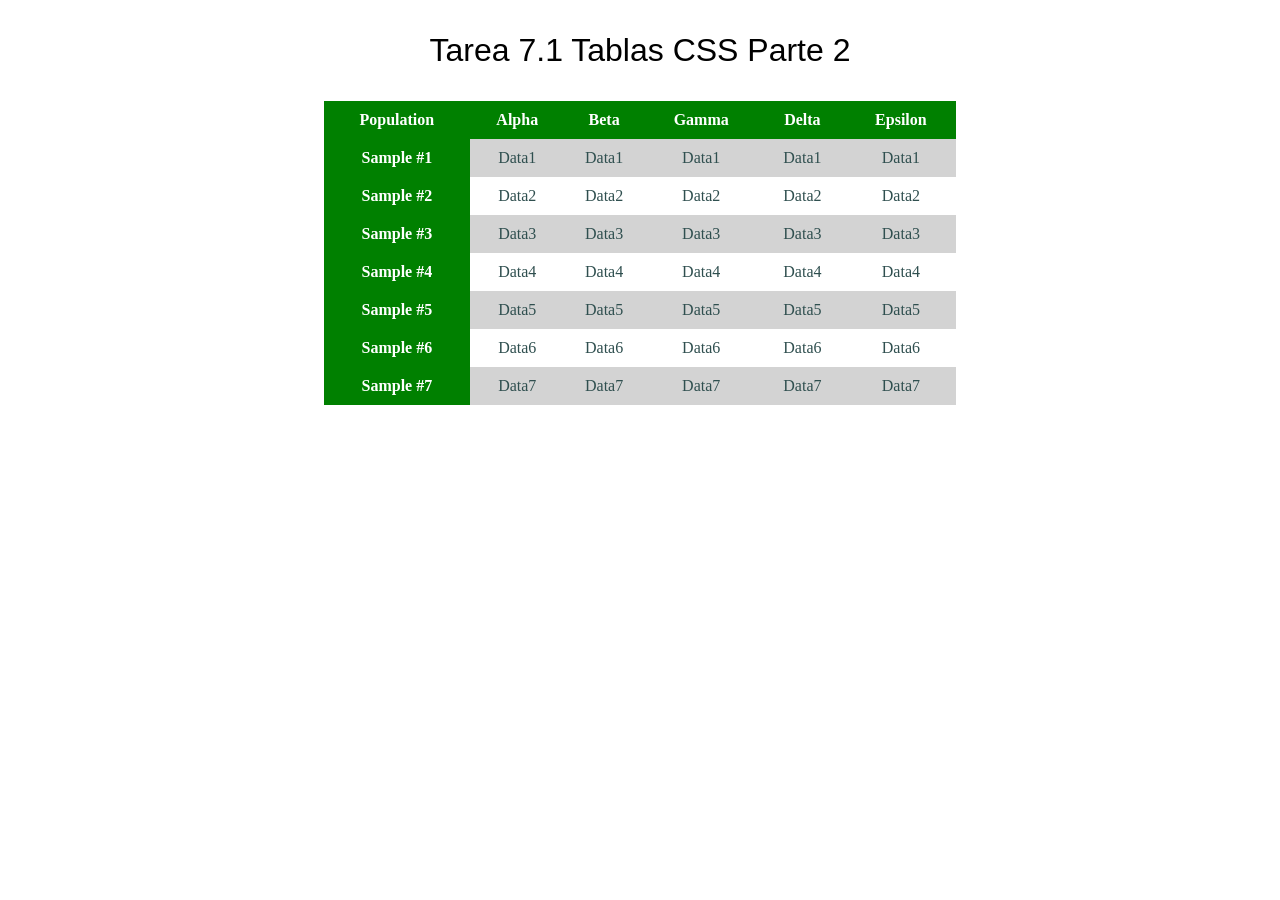
==== practica7.1/tabla7.1.html @ fef896dc "practica 6 y 7.1" ====
<!DOCTYPE html>
<html>
<title>Tarea 7.1</title>
<style type="text/css">
    table{
        width: 50%;
        border-collapse:collapse;
        border: 0px solid #ddd;
        overflow: hidden;
    }

    th{
    text-align: center;
    padding: 10px;
    background-color: green;
    color: white;
    }

    td{
        color: darkslategray;
        text-align: center;
    }
    tr:nth-child(even) {
        background-color: lightgray;
    }
    tr:hover::after{
        background-color: rgb(240, 110, 129);
    }
    td:hover{
        background-color: rgb(238, 95, 117);
    }

    p{
        text-align: center;
        font-size:xx-large;
        font-family: Verdana, Geneva, Tahoma, sans-serif;
        background: ;
    }

    .headers {
        background-color: lightgreen;
    }
</style>
	<body>
        <p>Tarea 7.1 Tablas CSS Parte 2</p>
		<table align="center">
			<tr>
				<th>Population</th>
				<th>Alpha</th>
				<th>Beta</th>
				<th>Gamma</th>
				<th>Delta</th>
				<th>Epsilon</th>
			</tr>
			<tr>
                <th>Sample #1</th>
				<td>Data1</td>
				<td>Data1</td>
				<td>Data1</td>
				<td>Data1</td>
				<td>Data1</td>
			</tr>
			<tr>
                <th>Sample #2</th>
				<td>Data2</td>
				<td>Data2</td>
				<td>Data2</td>
				<td>Data2</td>
				<td>Data2</td>
			</tr>
			<tr>
                <th>Sample #3</th>
				<td>Data3</td>
				<td>Data3</td>
				<td>Data3</td>
				<td>Data3</td>
				<td>Data3</td>
			</tr>
			<tr>
                <th>Sample #4</th>
				<td>Data4</td>
				<td>Data4</td>
				<td>Data4</td>
				<td>Data4</td>
				<td>Data4</td>
			</tr>
			<tr>
                <th>Sample #5</th>
				<td>Data5</td>
				<td>Data5</td>
				<td>Data5</td>
				<td>Data5</td>
				<td>Data5</td>
			</tr>
			<tr>
                <th>Sample #6</th>
				<td>Data6</td>
				<td>Data6</td>
				<td>Data6</td>
				<td>Data6</td>
				<td>Data6</td>
			</tr>
			<tr>
                <th>Sample #7</th>
				<td>Data7</td>
				<td>Data7</td>
				<td>Data7</td>
				<td>Data7</td>
				<td>Data7</td>
			</tr>
		</table>
	</body>
</html>
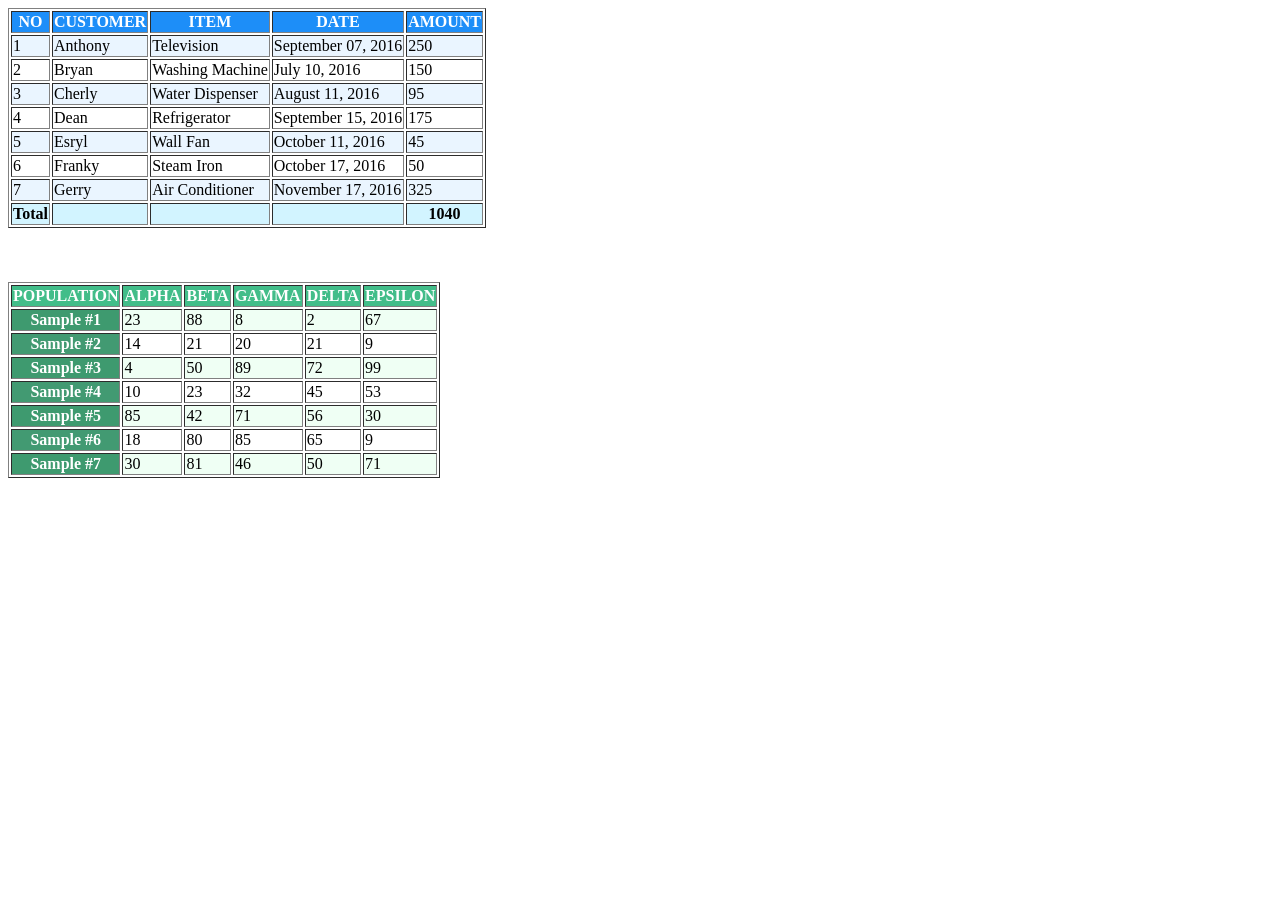
==== commit 589657bd: "agregadas practicas 7, 7.1 y tabla periodica" ====
--- a/practica7.1/tabla7.1.html
+++ b/practica7.1/tabla7.1.html
@@ -1,113 +1,146 @@
 <!DOCTYPE html>
-<html>
-<title>Tarea 7.1</title>
-<style type="text/css">
-    table{
-        width: 50%;
-        border-collapse:collapse;
-        border: 0px solid #ddd;
-        overflow: hidden;
-    }
+<html lang="en">
+<head>
+    <meta charset="UTF-8">
+    <meta http-equiv="X-UA-Compatible" content="IE=edge">
+    <meta name="viewport" content="width=device-width, initial-scale=1.0">
+    <title>Tarea 7.1</title>
+    <link rel="stylesheet" href="./CSS7.1.css">
+</head>
+<body>
+    <table border="1" id="tabla1">
+        <tr>
+            <th>NO</th>
+            <th>CUSTOMER</th>
+            <th>ITEM</th>
+            <th>DATE</th>
+            <th>AMOUNT</th>
+        </tr>
+        <tr>
+            <td>1</td>
+            <td>Anthony</td>
+            <td>Television</td>
+            <td>September 07, 2016</td>
+            <td>250</td>
+        </tr>
+        <tr>
+            <td>2</td>
+            <td>Bryan</td>
+            <td>Washing Machine</td>
+            <td>July 10, 2016</td>
+            <td>150</td>
+        </tr>
+        <tr>
+            <td>3</td>
+            <td>Cherly</td>
+            <td>Water Dispenser</td>
+            <td>August 11, 2016</td>
+            <td>95</td>
+        </tr>
+        <tr>
+            <td>4</td>
+            <td>Dean</td>
+            <td>Refrigerator</td>
+            <td>September 15, 2016</td>
+            <td>175</td>
+        </tr>
+        <tr>
+            <td>5</td>
+            <td>Esryl</td>
+            <td>Wall Fan</td>
+            <td>October 11, 2016</td>
+            <td>45</td>
+        </tr>
+        <tr>
+            <td>6</td>
+            <td>Franky</td>
+            <td>Steam Iron</td>
+            <td>October 17, 2016</td>
+            <td>50</td>
+        </tr>
+        <tr>
+            <td>7</td>
+            <td>Gerry</td>
+            <td>Air Conditioner</td>
+            <td>November 17, 2016</td>
+            <td>325</td>
+        </tr>
+        <tr id="total">
+            <th>Total</th>
+            <th></th>
+            <th></th>
+            <th></th>
+            <th>1040</th>
+        </tr>
+    </table><br><br><br>
 
-    th{
-    text-align: center;
-    padding: 10px;
-    background-color: green;
-    color: white;
-    }
-
-    td{
-        color: darkslategray;
-        text-align: center;
-    }
-    tr:nth-child(even) {
-        background-color: lightgray;
-    }
-    tr:hover::after{
-        background-color: rgb(240, 110, 129);
-    }
-    td:hover{
-        background-color: rgb(238, 95, 117);
-    }
-
-    p{
-        text-align: center;
-        font-size:xx-large;
-        font-family: Verdana, Geneva, Tahoma, sans-serif;
-        background: ;
-    }
-
-    .headers {
-        background-color: lightgreen;
-    }
-</style>
-	<body>
-        <p>Tarea 7.1 Tablas CSS Parte 2</p>
-		<table align="center">
-			<tr>
-				<th>Population</th>
-				<th>Alpha</th>
-				<th>Beta</th>
-				<th>Gamma</th>
-				<th>Delta</th>
-				<th>Epsilon</th>
-			</tr>
-			<tr>
-                <th>Sample #1</th>
-				<td>Data1</td>
-				<td>Data1</td>
-				<td>Data1</td>
-				<td>Data1</td>
-				<td>Data1</td>
-			</tr>
-			<tr>
-                <th>Sample #2</th>
-				<td>Data2</td>
-				<td>Data2</td>
-				<td>Data2</td>
-				<td>Data2</td>
-				<td>Data2</td>
-			</tr>
-			<tr>
-                <th>Sample #3</th>
-				<td>Data3</td>
-				<td>Data3</td>
-				<td>Data3</td>
-				<td>Data3</td>
-				<td>Data3</td>
-			</tr>
-			<tr>
-                <th>Sample #4</th>
-				<td>Data4</td>
-				<td>Data4</td>
-				<td>Data4</td>
-				<td>Data4</td>
-				<td>Data4</td>
-			</tr>
-			<tr>
-                <th>Sample #5</th>
-				<td>Data5</td>
-				<td>Data5</td>
-				<td>Data5</td>
-				<td>Data5</td>
-				<td>Data5</td>
-			</tr>
-			<tr>
-                <th>Sample #6</th>
-				<td>Data6</td>
-				<td>Data6</td>
-				<td>Data6</td>
-				<td>Data6</td>
-				<td>Data6</td>
-			</tr>
-			<tr>
-                <th>Sample #7</th>
-				<td>Data7</td>
-				<td>Data7</td>
-				<td>Data7</td>
-				<td>Data7</td>
-				<td>Data7</td>
-			</tr>
-		</table>
-	</body>
+    <table id="tabla2" border="1">
+        <tr id="titulo">
+            <th>POPULATION</th>
+            <th>ALPHA</th>
+            <th>BETA</th>
+            <th>GAMMA</th>
+            <th>DELTA</th>
+            <th>EPSILON</th>
+        </tr>
+        <tr>
+            <th>Sample #1</th>
+            <td>23</td>
+            <td>88</td>
+            <td>8</td>
+            <td>2</td>
+            <td>67</td>
+        </tr>
+        <tr >
+            <th>Sample #2</th>
+            <td>14</td>
+            <td>21</td>
+            <td>20</td>
+            <td>21</td>
+            <td>9</td>
+        </tr>
+        <tr >
+            <th>Sample #3</th>
+            <td>4</td>
+            <td>50</td>
+            <td>89</td>
+            <td>72</td>
+            <td>99</td>
+        </tr>
+        <tr>
+            <th>Sample #4</th>
+            <td>10</td>
+            <td>23</td>
+            <td>32</td>
+            <td>45</td>
+            <td>53</td>
+        </tr>
+        <tr>
+            <th>Sample #5</th>
+            <td>85</td>
+            <td>42</td>
+            <td>71</td>
+            <td>56</td>
+            <td>30</td>
+        </tr>
+        <tr>
+            <th>Sample #6</th>
+            <td>18</td>
+            <td>80</td>
+            <td>85</td>
+            <td>65</td>
+            <td>9</td>
+        </tr>
+        <tr>
+            <th>Sample #7</th>
+            <td>30</td>
+            <td>81</td>
+            <td>46</td>
+            <td>50</td>
+            <td>71</td>
+        </tr>
+    
+    
+    </table><br>
+</body>
 </html>
--- a/practica7.1/CSS7.1.css
+++ b/practica7.1/CSS7.1.css
@@ -0,0 +1,50 @@
+#tabla1 table {
+    border: 1px solid;
+    border-collapse: collapse;
+    overflow: hidden;
+    align-items: center;
+}
+
+#tabla1 th {
+    background-color: rgb(29, 142, 248);
+    color: white;
+}
+
+#tabla1 td:hover {
+    background-color: pink;
+}
+
+#total th {
+    background-color: rgb(210, 244, 255);
+    color: black;
+}
+
+#tabla1 tr:nth-child(even) {
+    background-color: rgb(234, 245, 255);
+  }
+
+#tabla2 table {
+    border-top: 100px;
+    border: 1px solid;
+    border-collapse: collapse;
+    overflow: hidden;
+}
+
+#tabla2 th {
+    background-color: rgba(0, 119, 65, 0.74);
+    color: white;
+}
+
+#titulo th {
+    background-color: rgba(0, 167, 97, 0.74);
+    color: white;
+}
+
+#tabla2 td:hover {
+    content:;
+    background-color: pink;
+}
+
+#tabla2 tr:nth-child(even) {
+    background-color: rgb(239, 255, 244);
+  }
